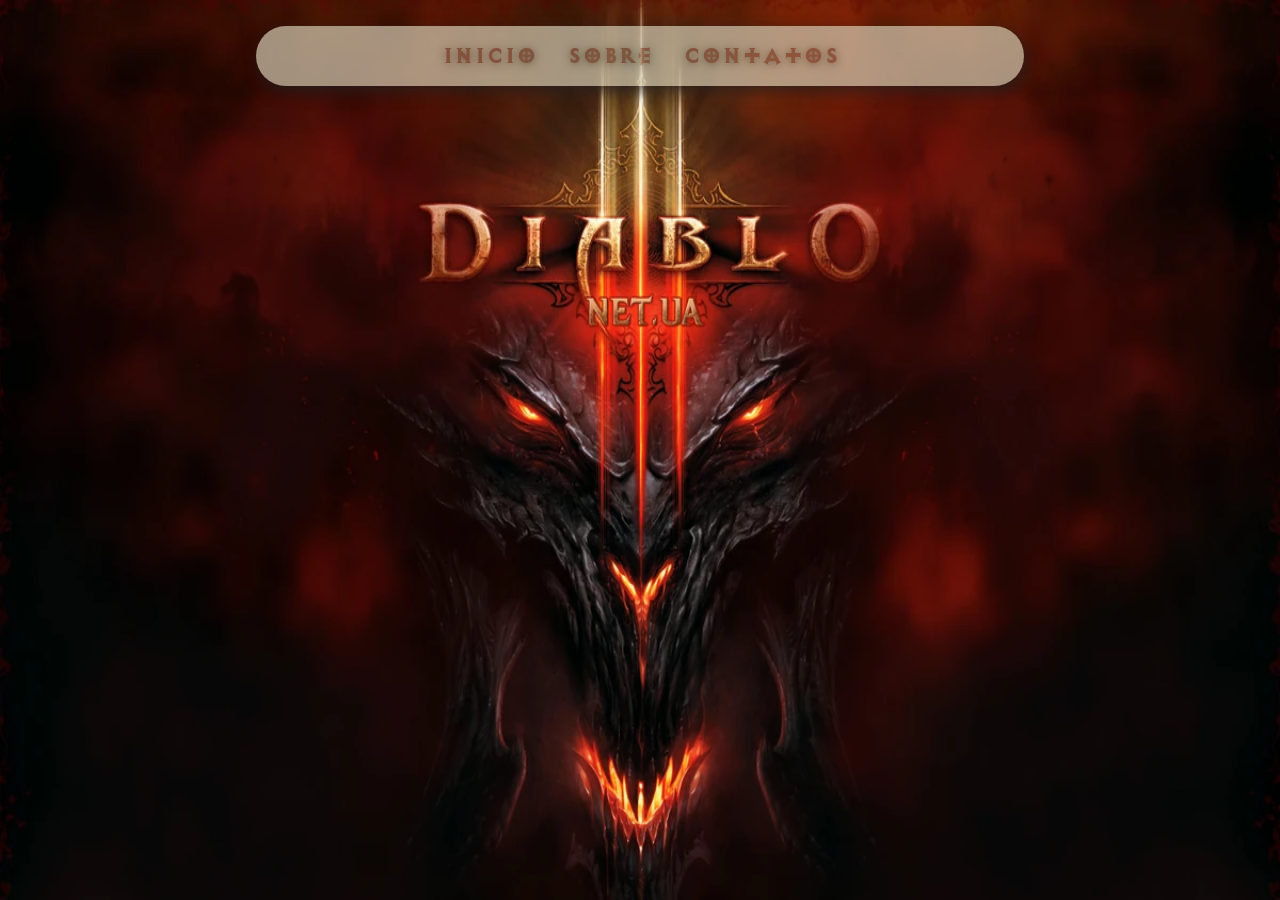
==== sobre.html @ b211b739 "diablo imortal" ====
<!DOCTYPE html>
<html lang="pt-BR">
<head>
    <meta charset="UTF-8">
    <meta name="viewport" content="width=device-width, initial-scale=1.0">
    <title>Sobre</title>
    <link rel="stylesheet" href="style.css">
</head>
<body>
    
    <div id="container-barra">
            <nav>
                    <a href="index.html">Inicio</a>
                    <a href="sobre.html">Sobre</a>
                    <a href="contatos.html">Contatos</a>
            </nav>
    </div>
---- style.css ----
body{
    background-image: url(imgs/logo3.jpeg);
    background-size: 100vw 1000px;
    background-repeat: no-repeat;
    background-color: black;
    text-align: center;
    font-family: 'DiabloImortal', sans-serif;
    color: azure;
}
@font-face {
    font-family: "DiabloImortal";
    src: url("diablo/diablo.ttf") format('truetype');
}
#container-barra{
    min-width: 60vw;
    height: 60px;
    border-radius: 50px;
    margin: 50px 200px auto 200px;
    background-color: #36383d;
    box-shadow: 3px 6px 15px #222121;
}
#container-barra, nav{
    border-radius: 50px;
    opacity: 70%;
}
#container-barra, a{
    background-color: #d3cbb2;
    /*rgb(243, 228, 198)*/
    color: rgb(133, 69, 43 );
    display: inline-block;
    transition: all 0.5s ease;
    font-size: 25px;
    margin: 15px 10px;
    cursor: pointer;
    text-decoration: none;
    text-shadow: 0px 1px 10px #49412e;
}
#container-barra, a:hover{
    color: orange;
    transform: translateY( 3px);
    cursor: pointer;
    text-decoration: none;
    text-shadow: 0px 1px 10px rgba(252, 195, 91, 0.733);
}
.container-principal{
    display: flex;
    border: 2px solid orange;
    font-size: 20px;
    margin: 57vw 170px;
}
.container-principal, h1{
    font-size: 18px;
    padding: 10px 30px 1px 30px;
}
.container-principal, p{
    font-size: 14px;
    padding-top: 10px;
    padding-bottom: 50px;
    display: inline-block;
}
.botao, .cor1, .cor2, .cor3, .cor4, .cor5, .cor6, .cor7{
    display: inline;
    width: auto;
    height: 40px;
    text-align: center;
    font-size: 20px;
    font-family: 'DiabloImortal';
    color: rgb(252, 251, 214);
    padding: 10px;
    border-radius: 5px;
    margin-left: 3px;
    margin-right: 3px;
}
.cor1{
    background-color: #4e422b;
    border: 2px solid red;
}
.cor2{
    background-color: #4e422b;
    border: 2px solid blue;
}
.cor3{
    background-color: #4e422b;
    border: 2px solid green;
}
.cor4{
    background-color: #4e422b;
    border: 2px solid purple;
}
.cor5{
    background-color: #4e422b;
    border: 2px solid rgb(90, 23, 92);
}
.cor6{
    background-color: #4e422b;
    border: 2px solid yellow;
}
.cor7{
    background-color: #4e422b;
    border: 2px solid rgb(56, 54, 54);
}
.vilao{
    padding: 20px;
    width: 700px;
    margin: 20px 200px;
    color: aliceblue;
    gap: 2em;
        overflow: hidden;
        border: 1px solid red;
}
.vilao img {
    float: left;
}
.vilao p{
    font-size: 13px;
    color: aliceblue;
}
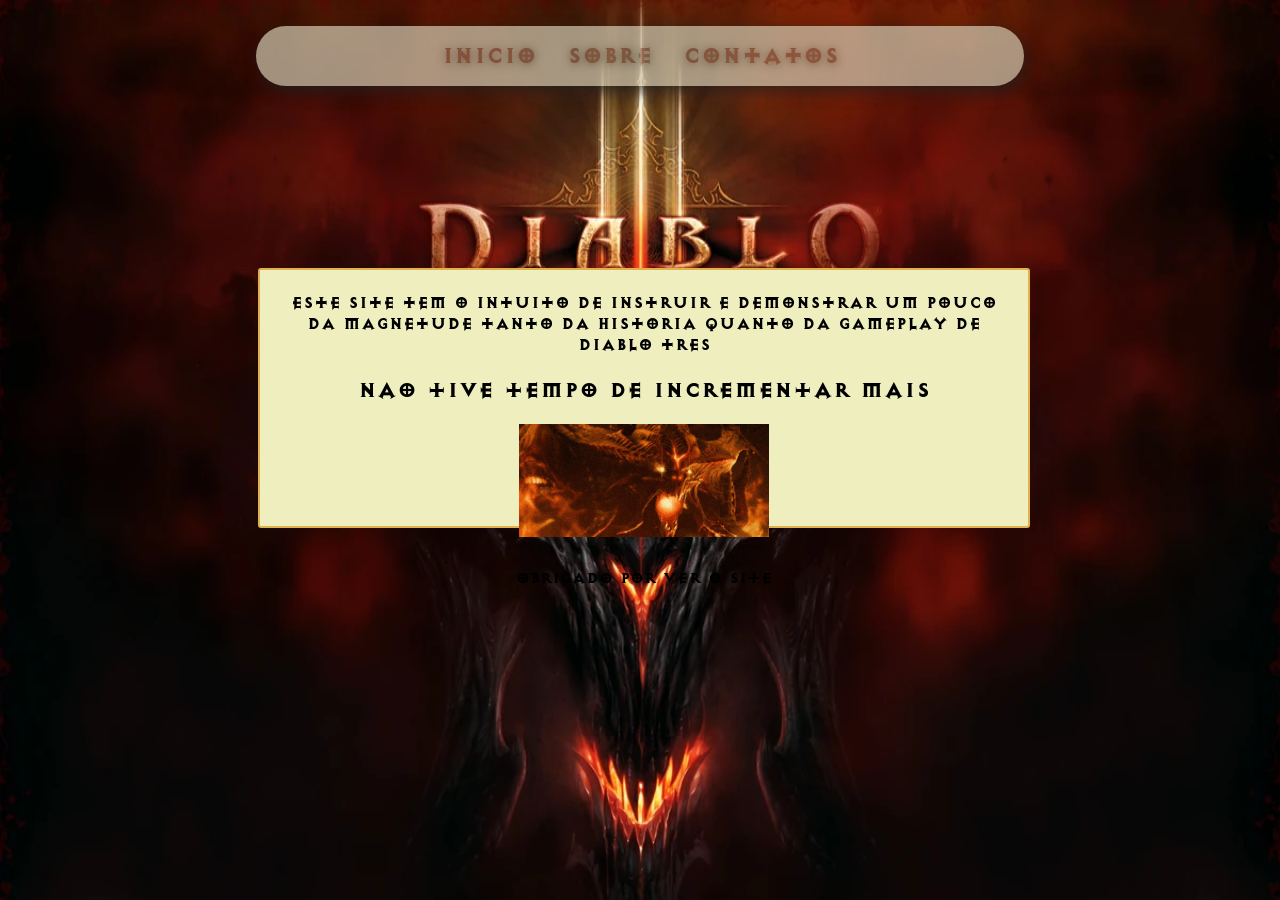
==== commit e97a2297: "Quase lá" ====
--- a/sobre.html
+++ b/sobre.html
@@ -12,6 +12,17 @@
             <nav>
                     <a href="index.html">Inicio</a>
                     <a href="sobre.html">Sobre</a>
-                    <a href="contatos.html">Contatos</a>
+                    <a href=https://exemplo.com target="_blank">Contatos</a>
             </nav>
+    </div>
+
+
+    <div class="display-sobre">
+        <h1>Este site tem o intuito de instruir e demonstrar um pouco da magnetude tanto da historia quanto da gameplay de diablo tres</h1>
+
+        <h2>Nao tive tempo de incrementar mais</h2>
+
+        <img src="imgs/giphy-despedida.gif" alt="despedida">
+
+        <p>Obrigado por ver o Site</p>
     </div>
--- a/style.css
+++ b/style.css
@@ -105,13 +105,40 @@
     margin: 20px 200px;
     color: aliceblue;
     gap: 2em;
-        overflow: hidden;
-        border: 1px solid red;
+    border: 1px solid red;
+    display: flexbox;
+    justify-content: center;
 }
 .vilao img {
-    float: left;
+    width: 100px;
+    height: auto;
 }
-.vilao p{
+.vilao-p{
+    border: 2px solid orange;
     font-size: 13px;
     color: aliceblue;
+}
+
+
+
+/*Parte da pagina sobre*/
+.display-sobre {
+    border: 2px solid rgba(221, 159, 44, 0.767);
+    border-radius: 3px;
+    background-color: rgb(238, 238, 191);
+    color: black;
+    margin: 170px 250px;
+    min-width: 60vw;
+    height: 20vw;
+}
+.display-sobre h1 h2{
+    font-size: 15px;
+    justify-content: center;
+    align-items: center;
+    text-align: center;
+}
+.display-sobre p{
+    display: flex;
+    font-size: 17px;
+    justify-content: center;
 }
